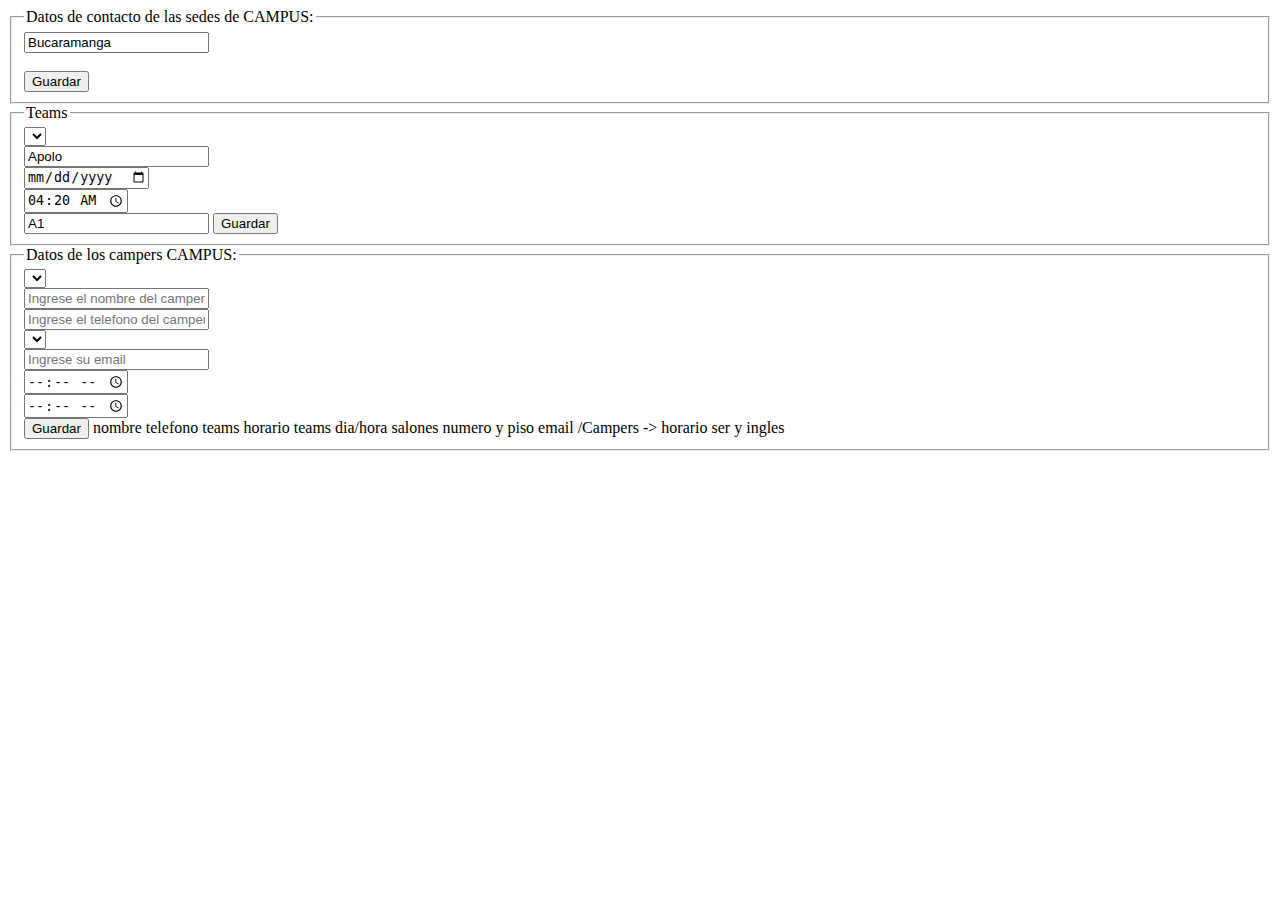
==== index.html @ 24b525a4 "Add files via upload" ====
<!DOCTYPE html>
<html lang="en">

<head>
    <meta charset="UTF-8">
    <meta http-equiv="X-UA-Compatible" content="IE=edge">
    <meta name="viewport" content="width=device-width, initial-scale=1.0">
    <title>Document</title>
    <script src="main.js" defer></script>
</head>

<body>
    <fieldset>
        <legend>Datos de contacto de las sedes de CAMPUS:</legend>
        <form id="myFormularioCampus">
            <input type="text" name="nombreSede" placeholder="Nombre de la sedes" value="Bucaramanga"><br><br>
            <input type="submit" value="Guardar">
        </form>
    </fieldset>

    <fieldset>
        <legend>Teams</legend>
        <form id="myFormularioTeams">
            <select name="sedeTeams"></select><br>
            <input type="text" name="nombre" placeholder="Escriba el nombre del teams" value="Apolo"><br>
            <input type="date" name="dia" placeholder="Dia" value="03/06/2022"><br>
            <input type="time" name="hora" placeholder="Hora" value="04:20"><br>
            <input type="text" name="salon" placeholder="Salon" value="A1">
            <input type="submit" value="Guardar">
        </form>
    </fieldset>

    <fieldset>
        <legend>Datos de los campers CAMPUS:</legend>
        <form id="myFormularioPersonas">
            <select name="sede" id="teams"></select><br>
            <input type="text" name="nombre" placeholder="Ingrese el nombre del camper"><br>
            <input type="tel" name="telefono" placeholder="Ingrese el telefono del camper"><br>
            <select name="teams">
                
            </select><br>
            <input type="text" name="email" placeholder="Ingrese su email"><br>
            <input type="time" name="horarioS" placeholder="Ingrese el horario del ser"><br>
            <input type="time" name="horarioI" placeholder="Ingrese el horario de ingles"><br>
            <input type="submit" value="Guardar">

            nombre
            telefono
            teams
            horario teams dia/hora
            salones numero y piso
            email
            /Campers -> horario ser y ingles



        </form>
    </fieldset>

</body>

</html>
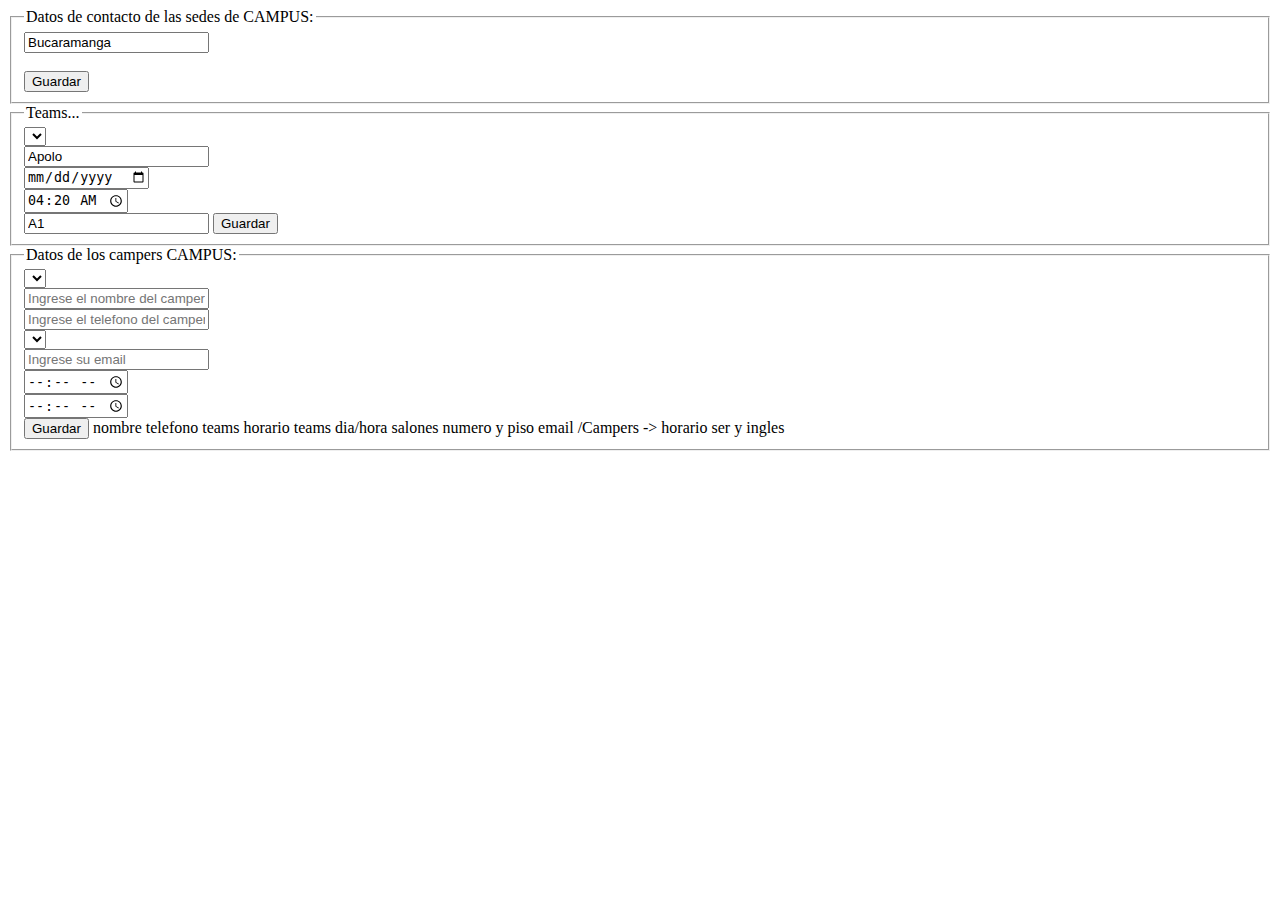
==== commit 3575e0f2: "commit prueba" ====
--- a/index.html
+++ b/index.html
@@ -19,7 +19,7 @@
     </fieldset>
 
     <fieldset>
-        <legend>Teams</legend>
+        <legend>Teams...</legend>
         <form id="myFormularioTeams">
             <select name="sedeTeams"></select><br>
             <input type="text" name="nombre" placeholder="Escriba el nombre del teams" value="Apolo"><br>
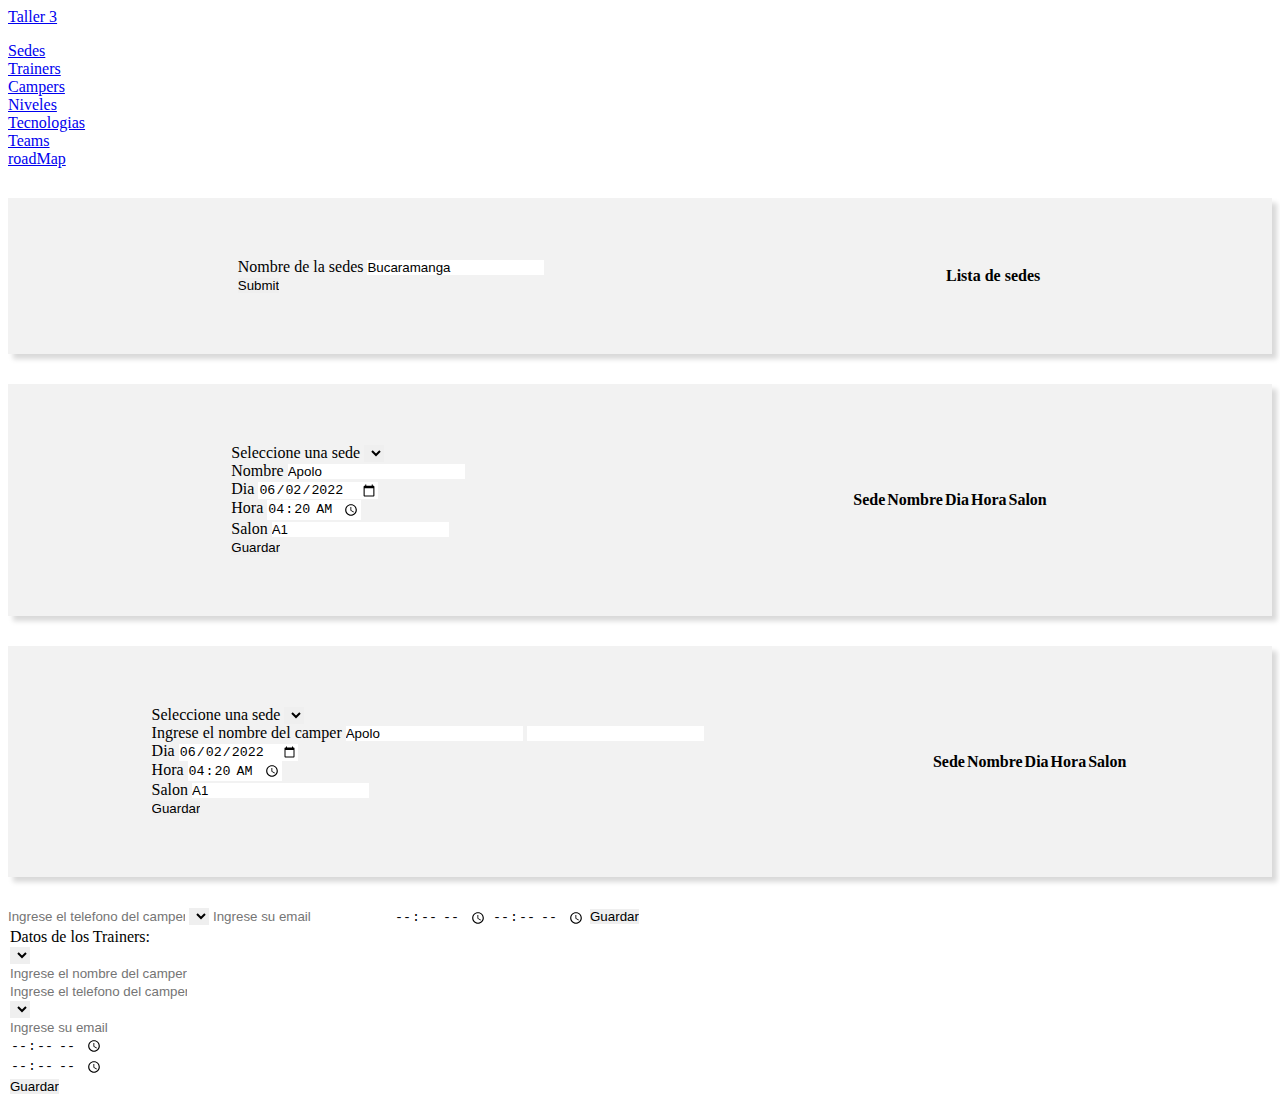
==== commit 0c78f81d: "add codigo" ====
--- a/index.html
+++ b/index.html
@@ -7,33 +7,173 @@
     <meta name="viewport" content="width=device-width, initial-scale=1.0">
     <title>Document</title>
     <script src="main.js" defer></script>
+    <link rel="stylesheet" href="Assets/main.css">
+    <script src="https://code.jquery.com/jquery-3.6.4.slim.min.js" integrity="sha256-a2yjHM4jnF9f54xUQakjZGaqYs/V1CYvWpoqZzC2/Bw=" crossorigin="anonymous"></script>
+    <link rel="stylesheet" href="Assets/DataTables/jquery.dataTables.min.css">
+    <script src="Assets/DataTables/jquery.dataTables.min.js"></script>
+    
+
 </head>
 
 <body>
-    <fieldset>
-        <legend>Datos de contacto de las sedes de CAMPUS:</legend>
-        <form id="myFormularioCampus">
-            <input type="text" name="nombreSede" placeholder="Nombre de la sedes" value="Bucaramanga"><br><br>
+    <nav class="navbar navbar-expand-lg navbar-dark bg-dark">
+        <div class="container">
+          <a class="navbar-brand" href="#">Taller 3</a>
+          <button class="navbar-toggler" type="button" data-bs-toggle="collapse" data-bs-target="#navbarSupportedContent" aria-controls="navbarSupportedContent" aria-expanded="false" aria-label="Toggle navigation">
+            <span class="navbar-toggler-icon"></span>
+          </button>
+          <div class="collapse navbar-collapse" id="navbarSupportedContent">
+            <ul class="navbar-nav ms-auto mb-2 mb-lg-0">
+              <li class="nav-item">
+                <a class="nav-link active" aria-current="page" href="#">Sedes</a>
+              </li>
+              <li class="nav-item">
+                <a class="nav-link active" aria-current="page" href="#">Trainers</a>
+              </li>
+              <li class="nav-item">
+                <a class="nav-link active" aria-current="page" href="#">Campers</a>
+              </li>
+              <li class="nav-item">
+                <a class="nav-link active" aria-current="page" href="#">Niveles</a>
+              </li>
+              <li class="nav-item">
+                <a class="nav-link active" aria-current="page" href="#">Tecnologias</a>
+              </li>
+              <li class="nav-item">
+                <a class="nav-link active" aria-current="page" href="#">Teams</a>
+              </li>
+              <li class="nav-item">
+                <a class="nav-link active" aria-current="page" href="#">roadMap</a>
+              </li>
+            </ul>
+          </div>
+        </div>
+    </nav>
+    <div class="container mt-5 pt-5">
+    <div class="caja">
+        <form id="formSedesCampus" class="col-sm-5 text-center">
+            <div class="mb-3">
+              <label class="form-label">Nombre de la sedes</label>
+              <input type="text" class="form-control" name="nombreSede" value="Bucaramanga">
+            </div>
+            <input type="submit" class="btn btn-primary"></input>
+        </form>
+        <div class="col-12 col-sm-5">
+            <table class="table table-bordered">
+                <thead>
+                <tr>
+                    <th class="text-center text-center">Lista de sedes</th>
+                </tr>
+                </thead>
+                <tbody id="bodySedes">
+
+                </tbody>
+            </table>
+        </div>
+    </div>
+    <div class="caja">
+        <div class="col-5">
+            <form class="form" id="formTeams">
+                <div class="mb-3">
+                    <label for="disabledSelect" class="form-label">Seleccione una sede</label>
+                    <select name="sedeTeams" class="form-select"></select>
+                </div>
+                <div class="form-group">
+                    <label>Nombre</label>
+                    <input type="text" name="nombre" class="form-control"  placeholder="Escriba el nombre del teams" value="Apolo">
+                </div>
+                <div class="form-group">
+                    <label>Dia</label>
+                    <input type="date" name="dia" class="form-control" value="2022-06-02">
+                </div>
+                <div class="form-group">
+                    <label>Hora</label>
+                    <input type="time" name="hora" class="form-control" value="04:20">
+                </div>
+                <div class="form-group">
+                    <label>Salon</label>
+                    <input type="text" name="salon" class="form-control" value="A1">
+                </div>          
+                <input class="btn btn-success" type="submit" value="Guardar">
+            </form>
+        </div>
+        <div class="col-5">
+            <table class="table table-bordered">
+                <thead>
+                    <tr class="text-center">
+                        <th>Sede</th>
+                        <th>Nombre</th>
+                        <th>Dia</th>
+                        <th>Hora</th>
+                        <th>Salon</th>
+                    </tr>
+                </thead>
+                <tbody id="bodyTeams">
+
+                </tbody>
+            </table>
+        </div>
+    </div>
+    <div class="caja">
+        <div class="col-5">
+            <form class="form" id="formCampers">
+                <div class="mb-3">
+                    <label for="disabledSelect" class="form-label">Seleccione una sede</label>
+                    <select name="sede" id="teamsSeleccionado" class="form-select"></select>
+                </div>
+                <div class="form-group">
+                    <label>Ingrese el nombre del camper</label>
+                    <input type="text" name="nombre" class="form-control"  placeholder="Escriba el nombre del teams" value="Apolo">
+                    <input type="text" name="nombre" class="form-control">
+                </div>
+                <div class="form-group">
+                    <label>Dia</label>
+                    <input type="date" name="dia" class="form-control" value="2022-06-02">
+                </div>
+                <div class="form-group">
+                    <label>Hora</label>
+                    <input type="time" name="hora" class="form-control" value="04:20">
+                </div>
+                <div class="form-group">
+                    <label>Salon</label>
+                    <input type="text" name="salon" class="form-control" value="A1">
+                </div>          
+                <input class="btn btn-success" type="submit" value="Guardar">
+            </form>
+        </div>
+        <div class="col-5">
+            <table class="table table-bordered">
+                <thead>
+                    <tr class="text-center">
+                        <th>Sede</th>
+                        <th>Nombre</th>
+                        <th>Dia</th>
+                        <th>Hora</th>
+                        <th>Salon</th>
+                    </tr>
+                </thead>
+                <tbody id="bodyTeams">
+
+                </tbody>
+            </table>
+        </div>
+    </div>
+
+            
+            
+            <input type="tel" name="telefono" placeholder="Ingrese el telefono del camper">
+            <select name="teams">
+                
+            </select>
+            <input type="text" name="email" placeholder="Ingrese su email">
+            <input type="time" name="horarioS" placeholder="Ingrese el horario del ser">
+            <input type="time" name="horarioI" placeholder="Ingrese el horario de ingles">
             <input type="submit" value="Guardar">
-        </form>
-    </fieldset>
 
     <fieldset>
-        <legend>Teams...</legend>
-        <form id="myFormularioTeams">
-            <select name="sedeTeams"></select><br>
-            <input type="text" name="nombre" placeholder="Escriba el nombre del teams" value="Apolo"><br>
-            <input type="date" name="dia" placeholder="Dia" value="03/06/2022"><br>
-            <input type="time" name="hora" placeholder="Hora" value="04:20"><br>
-            <input type="text" name="salon" placeholder="Salon" value="A1">
-            <input type="submit" value="Guardar">
-        </form>
-    </fieldset>
-
-    <fieldset>
-        <legend>Datos de los campers CAMPUS:</legend>
-        <form id="myFormularioPersonas">
-            <select name="sede" id="teams"></select><br>
+        <legend>Datos de los Trainers:</legend>
+        <form id="formTrainer">
+            <select name="sede" id="teamsSeleccionado"></select><br>
             <input type="text" name="nombre" placeholder="Ingrese el nombre del camper"><br>
             <input type="tel" name="telefono" placeholder="Ingrese el telefono del camper"><br>
             <select name="teams">
@@ -44,19 +184,12 @@
             <input type="time" name="horarioI" placeholder="Ingrese el horario de ingles"><br>
             <input type="submit" value="Guardar">
 
-            nombre
-            telefono
-            teams
-            horario teams dia/hora
-            salones numero y piso
-            email
-            /Campers -> horario ser y ingles
-
-
-
         </form>
     </fieldset>
-
+    </div>
+    <link href="https://cdn.jsdelivr.net/npm/bootstrap@5.0.2/dist/css/bootstrap.min.css" rel="stylesheet" integrity="sha384-EVSTQN3/azprG1Anm3QDgpJLIm9Nao0Yz1ztcQTwFspd3yD65VohhpuuCOmLASjC" crossorigin="anonymous">
+    <script src="https://cdn.jsdelivr.net/npm/@popperjs/core@2.9.2/dist/umd/popper.min.js" integrity="sha384-IQsoLXl5PILFhosVNubq5LC7Qb9DXgDA9i+tQ8Zj3iwWAwPtgFTxbJ8NT4GN1R8p" crossorigin="anonymous"></script>
+    <script src="https://cdn.jsdelivr.net/npm/bootstrap@5.0.2/dist/js/bootstrap.min.js" integrity="sha384-cVKIPhGWiC2Al4u+LWgxfKTRIcfu0JTxR+EQDz/bgldoEyl4H0zUF0QKbrJ0EcQF" crossorigin="anonymous"></script>
 </body>
 
 </html>--- a/Assets/main.css
+++ b/Assets/main.css
@@ -0,0 +1,17 @@
+*{
+    border: 0;
+    padding: 0;
+    box-sizing: border-box;
+}
+
+.caja{
+    width: 100%;
+    display: flex;
+    justify-content: space-around;
+    align-items: center;
+    flex-wrap: wrap;
+    background-color: #f2f2f2;
+    box-shadow: 5px 5px 5px #00000027;
+    padding: 60px 30px;
+    margin: 30px 0;
+}
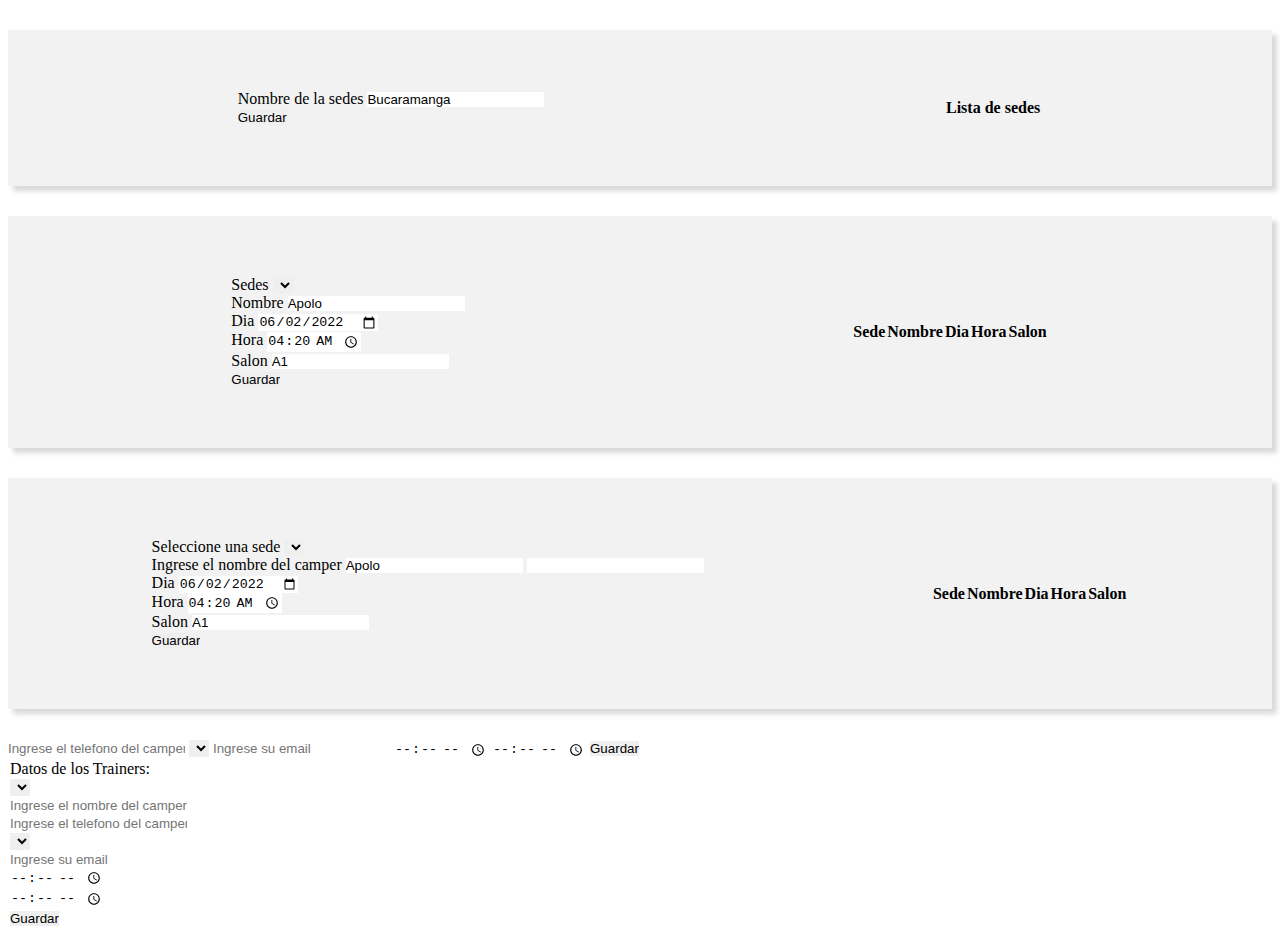
==== commit 6c8ba71e: "cambios" ====
--- a/index.html
+++ b/index.html
@@ -8,15 +8,16 @@
     <title>Document</title>
     <script src="main.js" defer></script>
     <link rel="stylesheet" href="Assets/main.css">
-    <script src="https://code.jquery.com/jquery-3.6.4.slim.min.js" integrity="sha256-a2yjHM4jnF9f54xUQakjZGaqYs/V1CYvWpoqZzC2/Bw=" crossorigin="anonymous"></script>
+    <script src="https://code.jquery.com/jquery-3.6.4.slim.min.js"
+        integrity="sha256-a2yjHM4jnF9f54xUQakjZGaqYs/V1CYvWpoqZzC2/Bw=" crossorigin="anonymous"></script>
     <link rel="stylesheet" href="Assets/DataTables/jquery.dataTables.min.css">
     <script src="Assets/DataTables/jquery.dataTables.min.js"></script>
-    
+
 
 </head>
 
 <body>
-    <nav class="navbar navbar-expand-lg navbar-dark bg-dark">
+    <!--<nav class="navbar navbar-expand-lg navbar-dark bg-dark">
         <div class="container">
           <a class="navbar-brand" href="#">Taller 3</a>
           <button class="navbar-toggler" type="button" data-bs-toggle="collapse" data-bs-target="#navbarSupportedContent" aria-controls="navbarSupportedContent" aria-expanded="false" aria-label="Toggle navigation">
@@ -48,148 +49,156 @@
             </ul>
           </div>
         </div>
-    </nav>
+    </nav>-->
     <div class="container mt-5 pt-5">
-    <div class="caja">
-        <form id="formSedesCampus" class="col-sm-5 text-center">
-            <div class="mb-3">
-              <label class="form-label">Nombre de la sedes</label>
-              <input type="text" class="form-control" name="nombreSede" value="Bucaramanga">
-            </div>
-            <input type="submit" class="btn btn-primary"></input>
-        </form>
-        <div class="col-12 col-sm-5">
-            <table class="table table-bordered">
-                <thead>
-                <tr>
-                    <th class="text-center text-center">Lista de sedes</th>
-                </tr>
-                </thead>
-                <tbody id="bodySedes">
-
-                </tbody>
-            </table>
-        </div>
-    </div>
-    <div class="caja">
-        <div class="col-5">
-            <form class="form" id="formTeams">
+        <!--Campus-->
+        <div class="caja">
+            <form id="formSedesCampus" class="col-sm-5 text-center">
                 <div class="mb-3">
-                    <label for="disabledSelect" class="form-label">Seleccione una sede</label>
-                    <select name="sedeTeams" class="form-select"></select>
+                    <label class="form-label">Nombre de la sedes</label>
+                    <input type="text" class="form-control" name="nombreSede" value="Bucaramanga">
                 </div>
-                <div class="form-group">
-                    <label>Nombre</label>
-                    <input type="text" name="nombre" class="form-control"  placeholder="Escriba el nombre del teams" value="Apolo">
-                </div>
-                <div class="form-group">
-                    <label>Dia</label>
-                    <input type="date" name="dia" class="form-control" value="2022-06-02">
-                </div>
-                <div class="form-group">
-                    <label>Hora</label>
-                    <input type="time" name="hora" class="form-control" value="04:20">
-                </div>
-                <div class="form-group">
-                    <label>Salon</label>
-                    <input type="text" name="salon" class="form-control" value="A1">
-                </div>          
                 <input class="btn btn-success" type="submit" value="Guardar">
             </form>
-        </div>
-        <div class="col-5">
-            <table class="table table-bordered">
-                <thead>
-                    <tr class="text-center">
-                        <th>Sede</th>
-                        <th>Nombre</th>
-                        <th>Dia</th>
-                        <th>Hora</th>
-                        <th>Salon</th>
-                    </tr>
-                </thead>
-                <tbody id="bodyTeams">
-
-                </tbody>
-            </table>
-        </div>
+            <div class="col-12 col-sm-5">
+                <table class="table table-bordered">
+                    <thead>
+                        <tr>
+                            <th class="text-center text-center">Lista de sedes</th>
+                        </tr>
+                    </thead>
+                    <tbody id="bodySedes" class="text-center">
+                    </tbody>
+                </table>
+            </div>
+        </div>
+        <!--Sedes-->
+        <div class="caja">
+            <div class="col-5">
+                <form class="form" id="formTeams">
+                    <div class="mb-3">
+                        <label for="disabledSelect" class="form-label">Sedes</label>
+                        <select name="sedeTeams" class="form-select"></select>
+                    </div>
+                    <div class="form-group">
+                        <label>Nombre</label>
+                        <input type="text" name="nombre" class="form-control" placeholder="Escriba el nombre del teams"
+                            value="Apolo">
+                    </div>
+                    <div class="form-group">
+                        <label>Dia</label>
+                        <input type="date" name="dia" class="form-control" value="2022-06-02">
+                    </div>
+                    <div class="form-group">
+                        <label>Hora</label>
+                        <input type="time" name="hora" class="form-control" value="04:20">
+                    </div>
+                    <div class="form-group">
+                        <label>Salon</label>
+                        <input type="text" name="salon" class="form-control" value="A1">
+                    </div>
+                    <input class="btn btn-success" type="submit" value="Guardar">
+                </form>
+            </div>
+            <div class="col-5">
+                <table class="table table-bordered">
+                    <thead>
+                        <tr class="text-center">
+                            <th>Sede</th>
+                            <th>Nombre</th>
+                            <th>Dia</th>
+                            <th>Hora</th>
+                            <th>Salon</th>
+                        </tr>
+                    </thead>
+                    <tbody id="bodyTeams">
+
+                    </tbody>
+                </table>
+            </div>
+        </div>
+        <div class="caja">
+            <div class="col-5">
+                <form class="form" id="formCampers">
+                    <div class="mb-3">
+                        <label for="disabledSelect" class="form-label">Seleccione una sede</label>
+                        <select name="sede" id="teamsSeleccionado" class="form-select"></select>
+                    </div>
+                    <div class="form-group">
+                        <label>Ingrese el nombre del camper</label>
+                        <input type="text" name="nombre" class="form-control" placeholder="Escriba el nombre del teams"
+                            value="Apolo">
+                        <input type="text" name="nombre" class="form-control">
+                    </div>
+                    <div class="form-group">
+                        <label>Dia</label>
+                        <input type="date" name="dia" class="form-control" value="2022-06-02">
+                    </div>
+                    <div class="form-group">
+                        <label>Hora</label>
+                        <input type="time" name="hora" class="form-control" value="04:20">
+                    </div>
+                    <div class="form-group">
+                        <label>Salon</label>
+                        <input type="text" name="salon" class="form-control" value="A1">
+                    </div>
+                    <input class="btn btn-success" type="submit" value="Guardar">
+                </form>
+            </div>
+            <div class="col-5">
+                <table class="table table-bordered">
+                    <thead>
+                        <tr class="text-center">
+                            <th>Sede</th>
+                            <th>Nombre</th>
+                            <th>Dia</th>
+                            <th>Hora</th>
+                            <th>Salon</th>
+                        </tr>
+                    </thead>
+                    <tbody id="bodyTeams">
+
+                    </tbody>
+                </table>
+            </div>
+        </div>
+
+
+
+        <input type="tel" name="telefono" placeholder="Ingrese el telefono del camper">
+        <select name="teams">
+
+        </select>
+        <input type="text" name="email" placeholder="Ingrese su email">
+        <input type="time" name="horarioS" placeholder="Ingrese el horario del ser">
+        <input type="time" name="horarioI" placeholder="Ingrese el horario de ingles">
+        <input type="submit" value="Guardar">
+
+        <fieldset>
+            <legend>Datos de los Trainers:</legend>
+            <form id="formTrainer">
+                <select name="sede" id="teamsSeleccionado"></select><br>
+                <input type="text" name="nombre" placeholder="Ingrese el nombre del camper"><br>
+                <input type="tel" name="telefono" placeholder="Ingrese el telefono del camper"><br>
+                <select name="teams">
+
+                </select><br>
+                <input type="text" name="email" placeholder="Ingrese su email"><br>
+                <input type="time" name="horarioS" placeholder="Ingrese el horario del ser"><br>
+                <input type="time" name="horarioI" placeholder="Ingrese el horario de ingles"><br>
+                <input type="submit" value="Guardar">
+
+            </form>
+        </fieldset>
     </div>
-    <div class="caja">
-        <div class="col-5">
-            <form class="form" id="formCampers">
-                <div class="mb-3">
-                    <label for="disabledSelect" class="form-label">Seleccione una sede</label>
-                    <select name="sede" id="teamsSeleccionado" class="form-select"></select>
-                </div>
-                <div class="form-group">
-                    <label>Ingrese el nombre del camper</label>
-                    <input type="text" name="nombre" class="form-control"  placeholder="Escriba el nombre del teams" value="Apolo">
-                    <input type="text" name="nombre" class="form-control">
-                </div>
-                <div class="form-group">
-                    <label>Dia</label>
-                    <input type="date" name="dia" class="form-control" value="2022-06-02">
-                </div>
-                <div class="form-group">
-                    <label>Hora</label>
-                    <input type="time" name="hora" class="form-control" value="04:20">
-                </div>
-                <div class="form-group">
-                    <label>Salon</label>
-                    <input type="text" name="salon" class="form-control" value="A1">
-                </div>          
-                <input class="btn btn-success" type="submit" value="Guardar">
-            </form>
-        </div>
-        <div class="col-5">
-            <table class="table table-bordered">
-                <thead>
-                    <tr class="text-center">
-                        <th>Sede</th>
-                        <th>Nombre</th>
-                        <th>Dia</th>
-                        <th>Hora</th>
-                        <th>Salon</th>
-                    </tr>
-                </thead>
-                <tbody id="bodyTeams">
-
-                </tbody>
-            </table>
-        </div>
-    </div>
-
-            
-            
-            <input type="tel" name="telefono" placeholder="Ingrese el telefono del camper">
-            <select name="teams">
-                
-            </select>
-            <input type="text" name="email" placeholder="Ingrese su email">
-            <input type="time" name="horarioS" placeholder="Ingrese el horario del ser">
-            <input type="time" name="horarioI" placeholder="Ingrese el horario de ingles">
-            <input type="submit" value="Guardar">
-
-    <fieldset>
-        <legend>Datos de los Trainers:</legend>
-        <form id="formTrainer">
-            <select name="sede" id="teamsSeleccionado"></select><br>
-            <input type="text" name="nombre" placeholder="Ingrese el nombre del camper"><br>
-            <input type="tel" name="telefono" placeholder="Ingrese el telefono del camper"><br>
-            <select name="teams">
-                
-            </select><br>
-            <input type="text" name="email" placeholder="Ingrese su email"><br>
-            <input type="time" name="horarioS" placeholder="Ingrese el horario del ser"><br>
-            <input type="time" name="horarioI" placeholder="Ingrese el horario de ingles"><br>
-            <input type="submit" value="Guardar">
-
-        </form>
-    </fieldset>
-    </div>
-    <link href="https://cdn.jsdelivr.net/npm/bootstrap@5.0.2/dist/css/bootstrap.min.css" rel="stylesheet" integrity="sha384-EVSTQN3/azprG1Anm3QDgpJLIm9Nao0Yz1ztcQTwFspd3yD65VohhpuuCOmLASjC" crossorigin="anonymous">
-    <script src="https://cdn.jsdelivr.net/npm/@popperjs/core@2.9.2/dist/umd/popper.min.js" integrity="sha384-IQsoLXl5PILFhosVNubq5LC7Qb9DXgDA9i+tQ8Zj3iwWAwPtgFTxbJ8NT4GN1R8p" crossorigin="anonymous"></script>
-    <script src="https://cdn.jsdelivr.net/npm/bootstrap@5.0.2/dist/js/bootstrap.min.js" integrity="sha384-cVKIPhGWiC2Al4u+LWgxfKTRIcfu0JTxR+EQDz/bgldoEyl4H0zUF0QKbrJ0EcQF" crossorigin="anonymous"></script>
+    <link href="https://cdn.jsdelivr.net/npm/bootstrap@5.0.2/dist/css/bootstrap.min.css" rel="stylesheet"
+        integrity="sha384-EVSTQN3/azprG1Anm3QDgpJLIm9Nao0Yz1ztcQTwFspd3yD65VohhpuuCOmLASjC" crossorigin="anonymous">
+    <script src="https://cdn.jsdelivr.net/npm/@popperjs/core@2.9.2/dist/umd/popper.min.js"
+        integrity="sha384-IQsoLXl5PILFhosVNubq5LC7Qb9DXgDA9i+tQ8Zj3iwWAwPtgFTxbJ8NT4GN1R8p"
+        crossorigin="anonymous"></script>
+    <script src="https://cdn.jsdelivr.net/npm/bootstrap@5.0.2/dist/js/bootstrap.min.js"
+        integrity="sha384-cVKIPhGWiC2Al4u+LWgxfKTRIcfu0JTxR+EQDz/bgldoEyl4H0zUF0QKbrJ0EcQF"
+        crossorigin="anonymous"></script>
 </body>
 
 </html>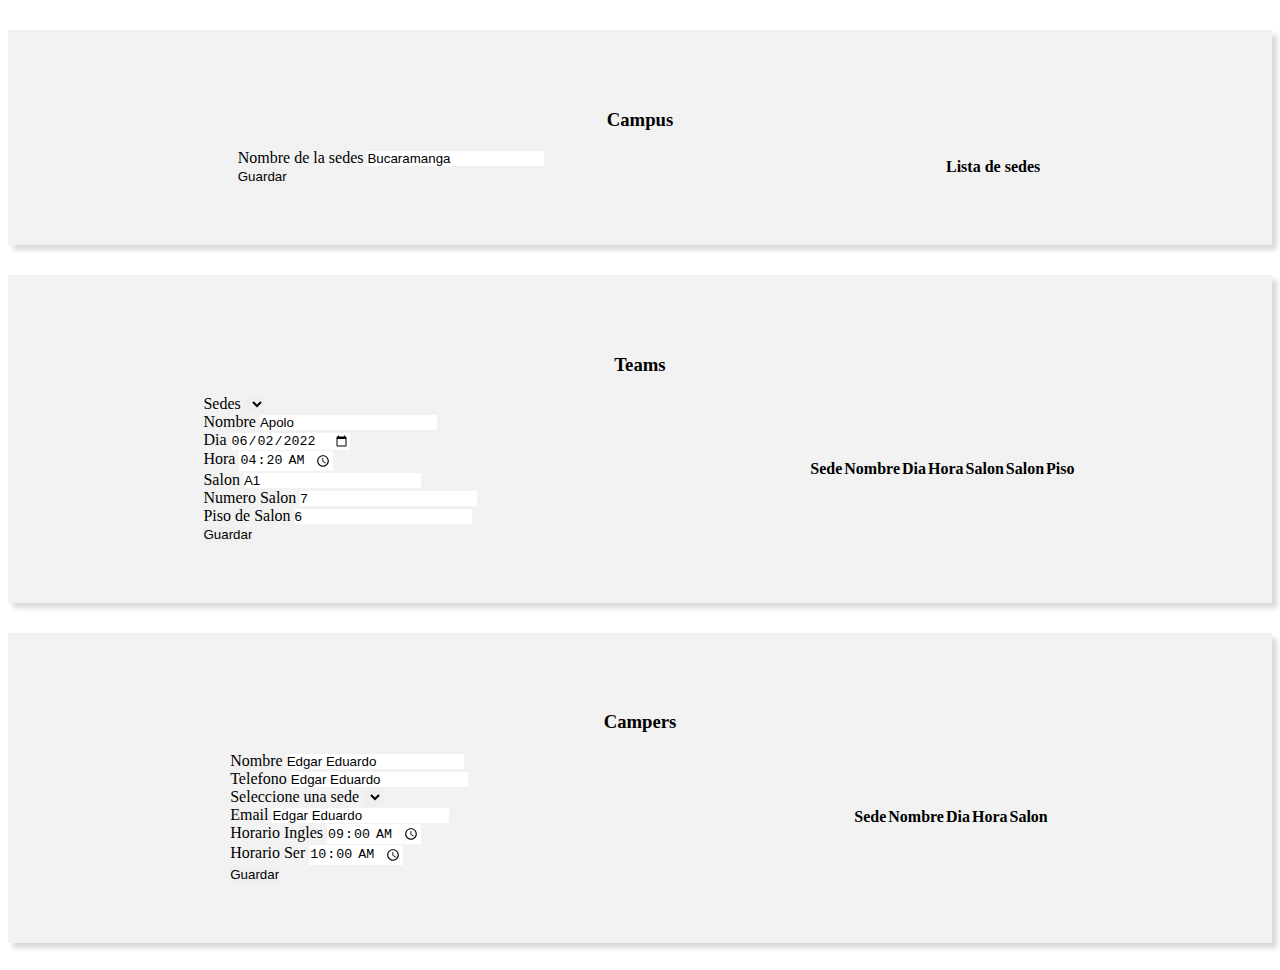
==== commit c682055b: "." ====
--- a/index.html
+++ b/index.html
@@ -52,144 +52,143 @@
     </nav>-->
     <div class="container mt-5 pt-5">
         <!--Campus-->
-        <div class="caja">
-            <form id="formSedesCampus" class="col-sm-5 text-center">
-                <div class="mb-3">
-                    <label class="form-label">Nombre de la sedes</label>
-                    <input type="text" class="form-control" name="nombreSede" value="Bucaramanga">
-                </div>
-                <input class="btn btn-success" type="submit" value="Guardar">
-            </form>
-            <div class="col-12 col-sm-5">
-                <table class="table table-bordered">
-                    <thead>
-                        <tr>
-                            <th class="text-center text-center">Lista de sedes</th>
-                        </tr>
-                    </thead>
-                    <tbody id="bodySedes" class="text-center">
-                    </tbody>
-                </table>
-            </div>
-        </div>
-        <!--Sedes-->
-        <div class="caja">
-            <div class="col-5">
-                <form class="form" id="formTeams">
+        <div class="cajas">
+            <h3>Campus</h3>
+            <div class="caja">
+                <form id="formSedesCampus" class="col-sm-5 text-center">
                     <div class="mb-3">
-                        <label for="disabledSelect" class="form-label">Sedes</label>
-                        <select name="sedeTeams" class="form-select"></select>
-                    </div>
-                    <div class="form-group">
-                        <label>Nombre</label>
-                        <input type="text" name="nombre" class="form-control" placeholder="Escriba el nombre del teams"
-                            value="Apolo">
-                    </div>
-                    <div class="form-group">
-                        <label>Dia</label>
-                        <input type="date" name="dia" class="form-control" value="2022-06-02">
-                    </div>
-                    <div class="form-group">
-                        <label>Hora</label>
-                        <input type="time" name="hora" class="form-control" value="04:20">
-                    </div>
-                    <div class="form-group">
-                        <label>Salon</label>
-                        <input type="text" name="salon" class="form-control" value="A1">
+                        <label class="form-label">Nombre de la sedes</label>
+                        <input type="text" class="form-control" name="nombreSede" value="Bucaramanga">
                     </div>
                     <input class="btn btn-success" type="submit" value="Guardar">
                 </form>
+                <div class="col-12 col-sm-5">
+                    <table class="table table-bordered">
+                        <thead>
+                            <tr>
+                                <th class="text-center text-center">Lista de sedes</th>
+                            </tr>
+                        </thead>
+                        <tbody id="bodySedes" class="text-center">
+                        </tbody>
+                    </table>
+                </div>
             </div>
-            <div class="col-5">
-                <table class="table table-bordered">
-                    <thead>
-                        <tr class="text-center">
-                            <th>Sede</th>
-                            <th>Nombre</th>
-                            <th>Dia</th>
-                            <th>Hora</th>
-                            <th>Salon</th>
-                        </tr>
-                    </thead>
-                    <tbody id="bodyTeams">
-
-                    </tbody>
-                </table>
+        </div>
+        <!--Sedes-->
+        <div class="cajas">
+            <h3>Teams</h3>
+            <div class="caja">
+                <div class="col-5">
+                    <form class="form" id="formTeams">
+                        <div class="mb-3">
+                            <label for="disabledSelect" class="form-label">Sedes</label>
+                            <select name="sedeTeams" class="form-select"></select>
+                        </div>
+                        <div class="form-group">
+                            <label>Nombre</label>
+                            <input type="text" name="nombre" class="form-control" placeholder="Escriba el nombre del teams"
+                                value="Apolo">
+                        </div>
+                        <div class="form-group">
+                            <label>Dia</label>
+                            <input type="date" name="dia" class="form-control" value="2022-06-02">
+                        </div>
+                        <div class="form-group">
+                            <label>Hora</label>
+                            <input type="time" name="hora" class="form-control" value="04:20">
+                        </div>
+                        <div class="form-group">
+                            <label>Salon</label>
+                            <input type="text" name="salon" class="form-control" value="A1">
+                        </div>
+                        <div class="form-group">
+                            <label>Numero Salon</label>
+                            <input type="number" name="numSalon" class="form-control" value="7">
+                        </div>
+                        <div class="form-group">
+                            <label>Piso de Salon</label>
+                            <input type="number" name="pisoSalon" class="form-control" value="6">
+                        </div>
+                        <input class="btn btn-success" type="submit" value="Guardar">
+                    </form>
+                </div>
+                <div class="col-5">
+                    <table class="table table-bordered">
+                        <thead>
+                            <tr class="text-center">
+                                <th>Sede</th>
+                                <th>Nombre</th>
+                                <th>Dia</th>
+                                <th>Hora</th>
+                                <th>Salon</th>
+                                <th>Salon</th>
+                                <th>Piso</th>
+                            </tr>
+                        </thead>
+                        <tbody id="bodyTeams">
+
+                        </tbody>
+                    </table>
+                </div>
             </div>
         </div>
-        <div class="caja">
-            <div class="col-5">
-                <form class="form" id="formCampers">
-                    <div class="mb-3">
-                        <label for="disabledSelect" class="form-label">Seleccione una sede</label>
-                        <select name="sede" id="teamsSeleccionado" class="form-select"></select>
-                    </div>
-                    <div class="form-group">
-                        <label>Ingrese el nombre del camper</label>
-                        <input type="text" name="nombre" class="form-control" placeholder="Escriba el nombre del teams"
-                            value="Apolo">
-                        <input type="text" name="nombre" class="form-control">
-                    </div>
-                    <div class="form-group">
-                        <label>Dia</label>
-                        <input type="date" name="dia" class="form-control" value="2022-06-02">
-                    </div>
-                    <div class="form-group">
-                        <label>Hora</label>
-                        <input type="time" name="hora" class="form-control" value="04:20">
-                    </div>
-                    <div class="form-group">
-                        <label>Salon</label>
-                        <input type="text" name="salon" class="form-control" value="A1">
-                    </div>
-                    <input class="btn btn-success" type="submit" value="Guardar">
-                </form>
+        <div class="cajas">
+            <h3>Campers</h3>
+            <div class="caja">
+                <div class="col-5">
+                    <form class="form" id="formCampers">
+                        <div class="form-group">
+                            <label>Nombre</label>
+                            <input type="text" name="" class="form-control"
+                                value="Edgar Eduardo">
+                        </div>
+                        <div class="form-group">
+                            <label>Telefono</label>
+                            <input type="text" name="" class="form-control"
+                                value="Edgar Eduardo">
+                        </div>
+                        <div class="">
+                            <label for="">Seleccione una sede</label>
+                            <select name="" class="form-select"></select>
+                        </div>
+                        <div class="form-group">
+                            <label>Email</label>
+                            <input type="email" name="" class="form-control"
+                                value="Edgar Eduardo">
+                        </div>
+                        <div class="form-group">
+                            <label>Horario Ingles</label>
+                            <input type="time" name="" class="form-control"
+                                value="09:00">
+                        </div>
+                        <div class="form-group">
+                            <label>Horario Ser</label>
+                            <input type="time" name="" class="form-control"
+                                value="10:00">
+                        </div>
+                        <input class="btn btn-success" type="submit" value="Guardar">
+                    </form>
+                </div>
+                <div class="col-5">
+                    <table class="table table-bordered">
+                        <thead>
+                            <tr class="text-center">
+                                <th>Sede</th>
+                                <th>Nombre</th>
+                                <th>Dia</th>
+                                <th>Hora</th>
+                                <th>Salon</th>
+                            </tr>
+                        </thead>
+                        <tbody id="bodyTeams">
+
+                        </tbody>
+                    </table>
+                </div>
             </div>
-            <div class="col-5">
-                <table class="table table-bordered">
-                    <thead>
-                        <tr class="text-center">
-                            <th>Sede</th>
-                            <th>Nombre</th>
-                            <th>Dia</th>
-                            <th>Hora</th>
-                            <th>Salon</th>
-                        </tr>
-                    </thead>
-                    <tbody id="bodyTeams">
-
-                    </tbody>
-                </table>
-            </div>
-        </div>
-
-
-
-        <input type="tel" name="telefono" placeholder="Ingrese el telefono del camper">
-        <select name="teams">
-
-        </select>
-        <input type="text" name="email" placeholder="Ingrese su email">
-        <input type="time" name="horarioS" placeholder="Ingrese el horario del ser">
-        <input type="time" name="horarioI" placeholder="Ingrese el horario de ingles">
-        <input type="submit" value="Guardar">
-
-        <fieldset>
-            <legend>Datos de los Trainers:</legend>
-            <form id="formTrainer">
-                <select name="sede" id="teamsSeleccionado"></select><br>
-                <input type="text" name="nombre" placeholder="Ingrese el nombre del camper"><br>
-                <input type="tel" name="telefono" placeholder="Ingrese el telefono del camper"><br>
-                <select name="teams">
-
-                </select><br>
-                <input type="text" name="email" placeholder="Ingrese su email"><br>
-                <input type="time" name="horarioS" placeholder="Ingrese el horario del ser"><br>
-                <input type="time" name="horarioI" placeholder="Ingrese el horario de ingles"><br>
-                <input type="submit" value="Guardar">
-
-            </form>
-        </fieldset>
+        </div>
+
     </div>
     <link href="https://cdn.jsdelivr.net/npm/bootstrap@5.0.2/dist/css/bootstrap.min.css" rel="stylesheet"
         integrity="sha384-EVSTQN3/azprG1Anm3QDgpJLIm9Nao0Yz1ztcQTwFspd3yD65VohhpuuCOmLASjC" crossorigin="anonymous">
--- a/Assets/main.css
+++ b/Assets/main.css
@@ -2,6 +2,18 @@
     border: 0;
     padding: 0;
     box-sizing: border-box;
+}
+
+.cajas{
+    width: 100%;
+    display: flex;
+    flex-direction: column;
+    justify-content: space-around;
+    align-items: center;
+    background-color: #f2f2f2;
+    box-shadow: 5px 5px 5px #00000027;
+    padding: 60px 30px;
+    margin: 30px 0;
 }
 
 .caja{
@@ -10,8 +22,4 @@
     justify-content: space-around;
     align-items: center;
     flex-wrap: wrap;
-    background-color: #f2f2f2;
-    box-shadow: 5px 5px 5px #00000027;
-    padding: 60px 30px;
-    margin: 30px 0;
 }
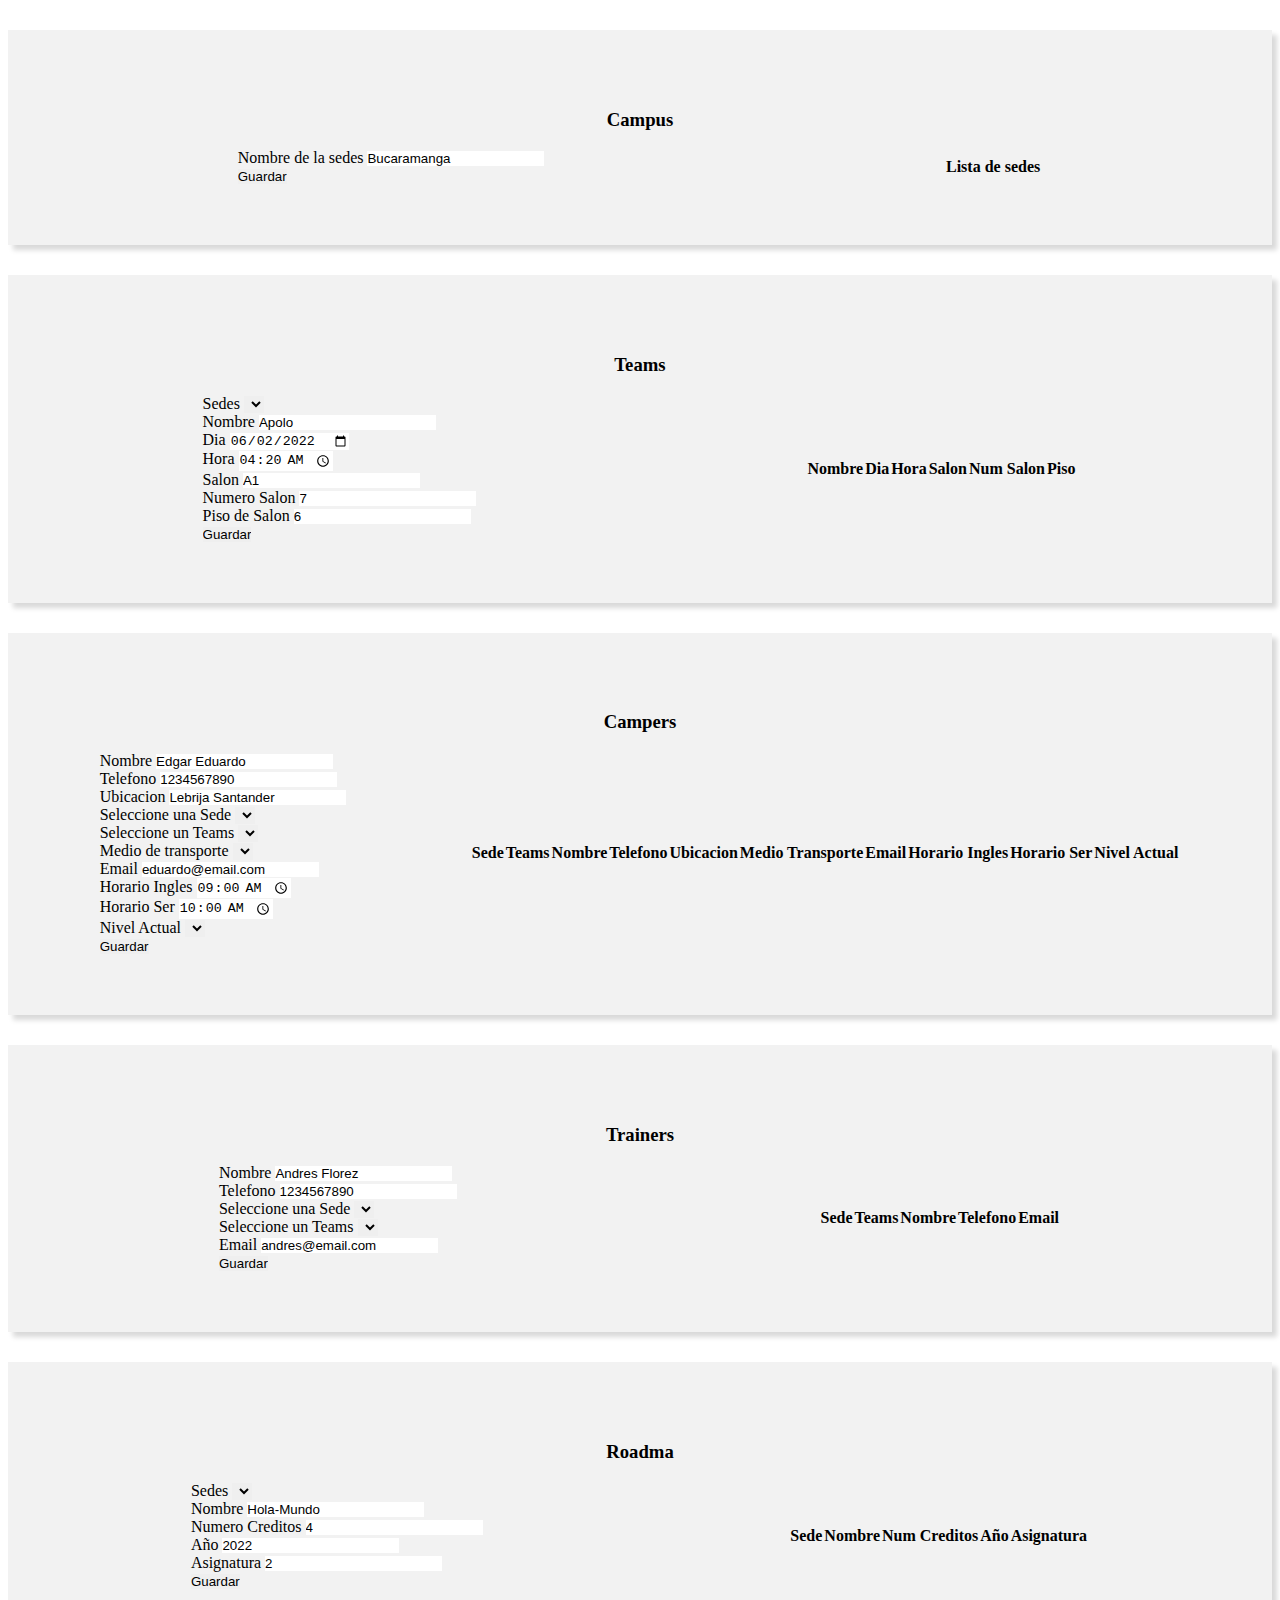
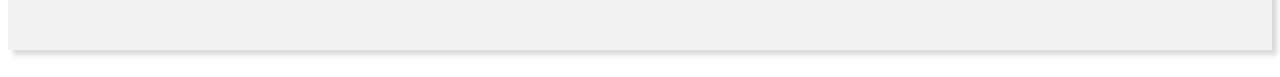
==== commit d4570fa0: "Final" ====
--- a/index.html
+++ b/index.html
@@ -12,44 +12,9 @@
         integrity="sha256-a2yjHM4jnF9f54xUQakjZGaqYs/V1CYvWpoqZzC2/Bw=" crossorigin="anonymous"></script>
     <link rel="stylesheet" href="Assets/DataTables/jquery.dataTables.min.css">
     <script src="Assets/DataTables/jquery.dataTables.min.js"></script>
-
-
 </head>
 
 <body>
-    <!--<nav class="navbar navbar-expand-lg navbar-dark bg-dark">
-        <div class="container">
-          <a class="navbar-brand" href="#">Taller 3</a>
-          <button class="navbar-toggler" type="button" data-bs-toggle="collapse" data-bs-target="#navbarSupportedContent" aria-controls="navbarSupportedContent" aria-expanded="false" aria-label="Toggle navigation">
-            <span class="navbar-toggler-icon"></span>
-          </button>
-          <div class="collapse navbar-collapse" id="navbarSupportedContent">
-            <ul class="navbar-nav ms-auto mb-2 mb-lg-0">
-              <li class="nav-item">
-                <a class="nav-link active" aria-current="page" href="#">Sedes</a>
-              </li>
-              <li class="nav-item">
-                <a class="nav-link active" aria-current="page" href="#">Trainers</a>
-              </li>
-              <li class="nav-item">
-                <a class="nav-link active" aria-current="page" href="#">Campers</a>
-              </li>
-              <li class="nav-item">
-                <a class="nav-link active" aria-current="page" href="#">Niveles</a>
-              </li>
-              <li class="nav-item">
-                <a class="nav-link active" aria-current="page" href="#">Tecnologias</a>
-              </li>
-              <li class="nav-item">
-                <a class="nav-link active" aria-current="page" href="#">Teams</a>
-              </li>
-              <li class="nav-item">
-                <a class="nav-link active" aria-current="page" href="#">roadMap</a>
-              </li>
-            </ul>
-          </div>
-        </div>
-    </nav>-->
     <div class="container mt-5 pt-5">
         <!--Campus-->
         <div class="cajas">
@@ -81,7 +46,7 @@
             <div class="caja">
                 <div class="col-5">
                     <form class="form" id="formTeams">
-                        <div class="mb-3">
+                        <div>
                             <label for="disabledSelect" class="form-label">Sedes</label>
                             <select name="sedeTeams" class="form-select"></select>
                         </div>
@@ -106,7 +71,7 @@
                             <label>Numero Salon</label>
                             <input type="number" name="numSalon" class="form-control" value="7">
                         </div>
-                        <div class="form-group">
+                        <div class="form-group mb-3">
                             <label>Piso de Salon</label>
                             <input type="number" name="pisoSalon" class="form-control" value="6">
                         </div>
@@ -117,17 +82,15 @@
                     <table class="table table-bordered">
                         <thead>
                             <tr class="text-center">
-                                <th>Sede</th>
                                 <th>Nombre</th>
                                 <th>Dia</th>
                                 <th>Hora</th>
                                 <th>Salon</th>
-                                <th>Salon</th>
+                                <th>Num Salon</th>
                                 <th>Piso</th>
                             </tr>
                         </thead>
                         <tbody id="bodyTeams">
-
                         </tbody>
                     </table>
                 </div>
@@ -140,55 +103,180 @@
                     <form class="form" id="formCampers">
                         <div class="form-group">
                             <label>Nombre</label>
-                            <input type="text" name="" class="form-control"
+                            <input type="text" name="nombre" class="form-control"
                                 value="Edgar Eduardo">
                         </div>
                         <div class="form-group">
                             <label>Telefono</label>
-                            <input type="text" name="" class="form-control"
-                                value="Edgar Eduardo">
-                        </div>
-                        <div class="">
-                            <label for="">Seleccione una sede</label>
-                            <select name="" class="form-select"></select>
+                            <input type="text" name="telefono" class="form-control"
+                                value="1234567890">
+                        </div>
+                        <div class="form-group">
+                            <label>Ubicacion</label>
+                            <input type="text" name="ubicacion" class="form-control"
+                                value="Lebrija Santander">
+                        </div>
+                        <div>
+                            <label>Seleccione una Sede</label>
+                            <select name="sedeCamper" class="form-select">
+                            </select>
+                        </div>
+                        <div>
+                            <label>Seleccione un Teams</label>
+                            <select name="teamsCamper" class="form-select">
+                            </select>
+                        </div>
+                        <div>
+                            <label>Medio de transporte</label>
+                            <select name="transporteCamper" class="form-select"></select>
                         </div>
                         <div class="form-group">
                             <label>Email</label>
-                            <input type="email" name="" class="form-control"
-                                value="Edgar Eduardo">
+                            <input type="email" name="email" class="form-control"
+                                value="eduardo@email.com">
                         </div>
                         <div class="form-group">
                             <label>Horario Ingles</label>
-                            <input type="time" name="" class="form-control"
+                            <input type="time" name="horarioIngles" class="form-control"
                                 value="09:00">
                         </div>
                         <div class="form-group">
                             <label>Horario Ser</label>
-                            <input type="time" name="" class="form-control"
+                            <input type="time" name="horarioSer" class="form-control"
                                 value="10:00">
                         </div>
-                        <input class="btn btn-success" type="submit" value="Guardar">
-                    </form>
-                </div>
-                <div class="col-5">
+                        <div class="mb-3">
+                            <label for="">Nivel Actual</label>
+                            <select name="nivelActual" class="form-select"></select>
+                        </div>
+                        <input class="btn btn-success" type="submit" value="Guardar">
+                    </form>
+                </div>
+                <div class="col-12 mt-5">
                     <table class="table table-bordered">
                         <thead>
                             <tr class="text-center">
                                 <th>Sede</th>
-                                <th>Nombre</th>
-                                <th>Dia</th>
-                                <th>Hora</th>
-                                <th>Salon</th>
-                            </tr>
-                        </thead>
-                        <tbody id="bodyTeams">
-
-                        </tbody>
-                    </table>
-                </div>
-            </div>
-        </div>
-
+                                <th>Teams</th>
+                                <th>Nombre</th>
+                                <th>Telefono</th>
+                                <th>Ubicacion</th>
+                                <th>Medio Transporte</th>
+                                <th>Email</th>
+                                <th>Horario Ingles</th>
+                                <th>Horario Ser</th>
+                                <th>Nivel Actual</th>
+                            </tr>
+                        </thead>
+                        <tbody id="bodyCampers">
+
+                        </tbody>
+                    </table>
+                </div>
+            </div>
+        </div>
+        <div class="cajas">
+            <h3>Trainers</h3>
+            <div class="caja">
+                <div class="col-5">
+                    <form class="form" id="formTrainer">
+                        <div class="form-group">
+                            <label>Nombre</label>
+                            <input type="text" name="nombre" class="form-control"
+                                value="Andres Florez">
+                        </div>
+                        <div class="form-group">
+                            <label>Telefono</label>
+                            <input type="text" name="telefono" class="form-control"
+                                value="1234567890">
+                        </div>
+                        <div>
+                            <label>Seleccione una Sede</label>
+                            <select name="sedeTrainer" class="form-select">
+                            </select>
+                        </div>
+                        <div>
+                            <label>Seleccione un Teams</label>
+                            <select name="teamsTrainer" class="form-select">
+                            </select>
+                        </div>
+                        <div class="form-group mb-3">
+                            <label>Email</label>
+                            <input type="email" name="email" class="form-control"
+                                value="andres@email.com">
+                        </div>
+                        <input class="btn btn-success" type="submit" value="Guardar">
+                    </form>
+                </div>
+                <div class="col-5">
+                    <table class="table table-bordered">
+                        <thead>
+                            <tr class="text-center">
+                                <th>Sede</th>
+                                <th>Teams</th>
+                                <th>Nombre</th>
+                                <th>Telefono</th>
+                                <th>Email</th>
+                            </tr>
+                        </thead>
+                        <tbody id="bodyTrainers">
+
+                        </tbody>
+                    </table>
+                </div>
+            </div>
+        </div>
+        <div class="cajas">
+            <h3>Roadma</h3>
+            <div class="caja">
+                <div class="col-5">
+                    <form class="form" id="formRoadMap">
+                        <div>
+                            <label for="disabledSelect" class="form-label">Sedes</label>
+                            <select name="sedeRoadMap" class="form-select"></select>
+                        </div>
+                        <div class="form-group">
+                            <label>Nombre</label>
+                            <input type="text" name="nombreRoadMap" class="form-control"
+                                value="Hola-Mundo">
+                        </div>
+                        <div class="form-group">
+                            <label>Numero Creditos</label>
+                            <input type="text" name="numCreditosRoadMap" class="form-control"
+                                value="4">
+                        </div>
+                        <div class="form-group">
+                            <label>Año</label>
+                            <input type="text" name="anioRoadMap" class="form-control"
+                                value="2022">
+                        </div>
+                        <div class="mb-3">
+                            <label>Asignatura</label>
+                            <input type="text" name="asignaturaRoadMap" class="form-control"
+                                value="2">
+                        </div>
+                        <input class="btn btn-success" type="submit" value="Guardar">
+                    </form>
+                </div>
+                <div class="col-5">
+                    <table class="table table-bordered">
+                        <thead>
+                            <tr class="text-center">
+                                <th>Sede</th>
+                                <th>Nombre</th>
+                                <th>Num Creditos</th>
+                                <th>Año</th>
+                                <th>Asignatura</th>
+                                
+                            </tr>
+                        </thead>
+                        <tbody id="bodyRoadMap">
+
+                        </tbody>
+                    </table>
+                </div>
+            </div>
+        </div>
     </div>
     <link href="https://cdn.jsdelivr.net/npm/bootstrap@5.0.2/dist/css/bootstrap.min.css" rel="stylesheet"
         integrity="sha384-EVSTQN3/azprG1Anm3QDgpJLIm9Nao0Yz1ztcQTwFspd3yD65VohhpuuCOmLASjC" crossorigin="anonymous">
